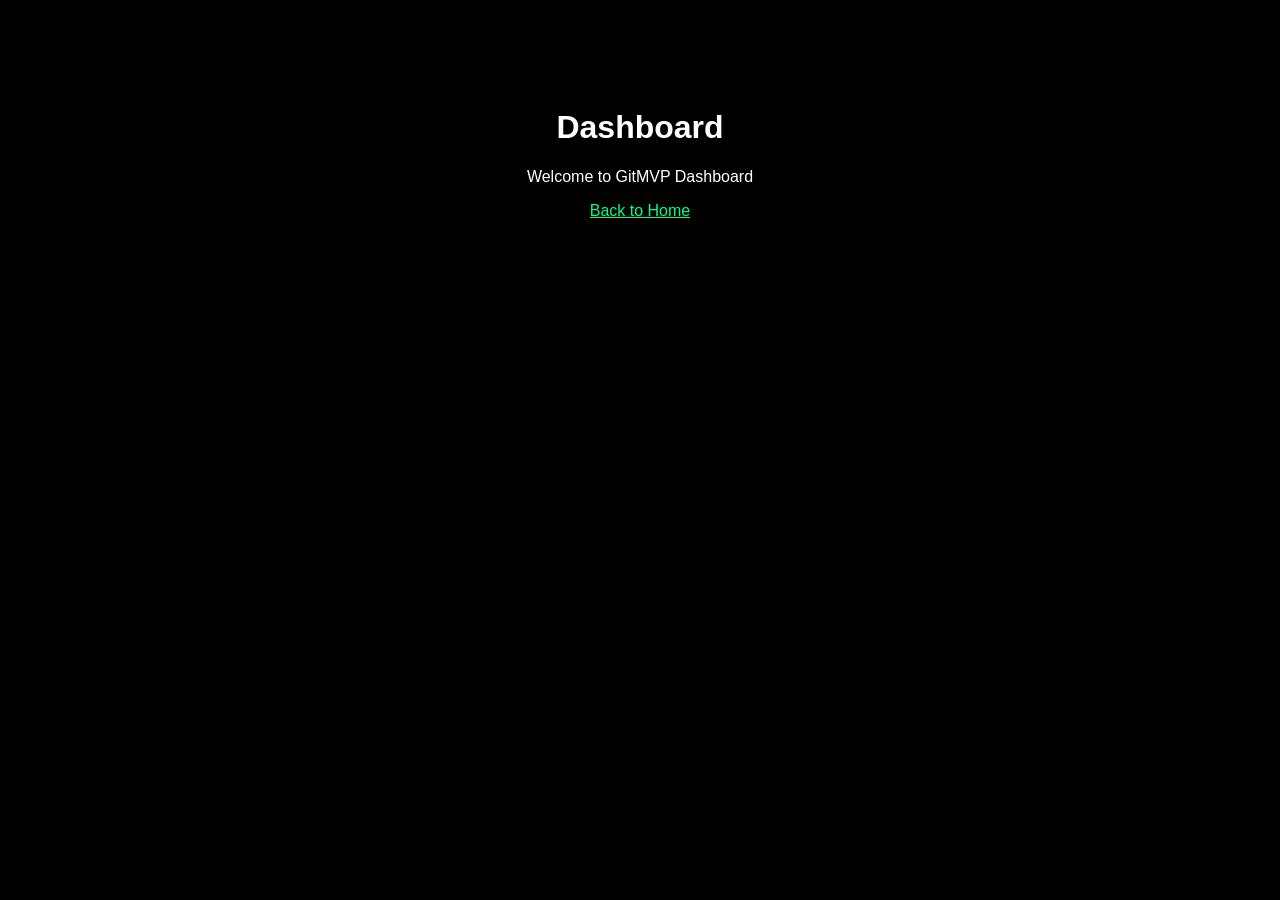
==== dashboard.html @ 1d24c6ac "Create dashboard.html" ====
<!DOCTYPE html>
<html>
<head>
  <title>GitMVP Dashboard</title>
</head>

<body style="background:black;color:white;font-family:Arial;text-align:center;padding-top:80px;">

  <h1>Dashboard</h1>

  <p>Welcome to GitMVP Dashboard</p>

  <a href="index.html" style="color:#00ff88;">Back to Home</a>

</body>
</html>
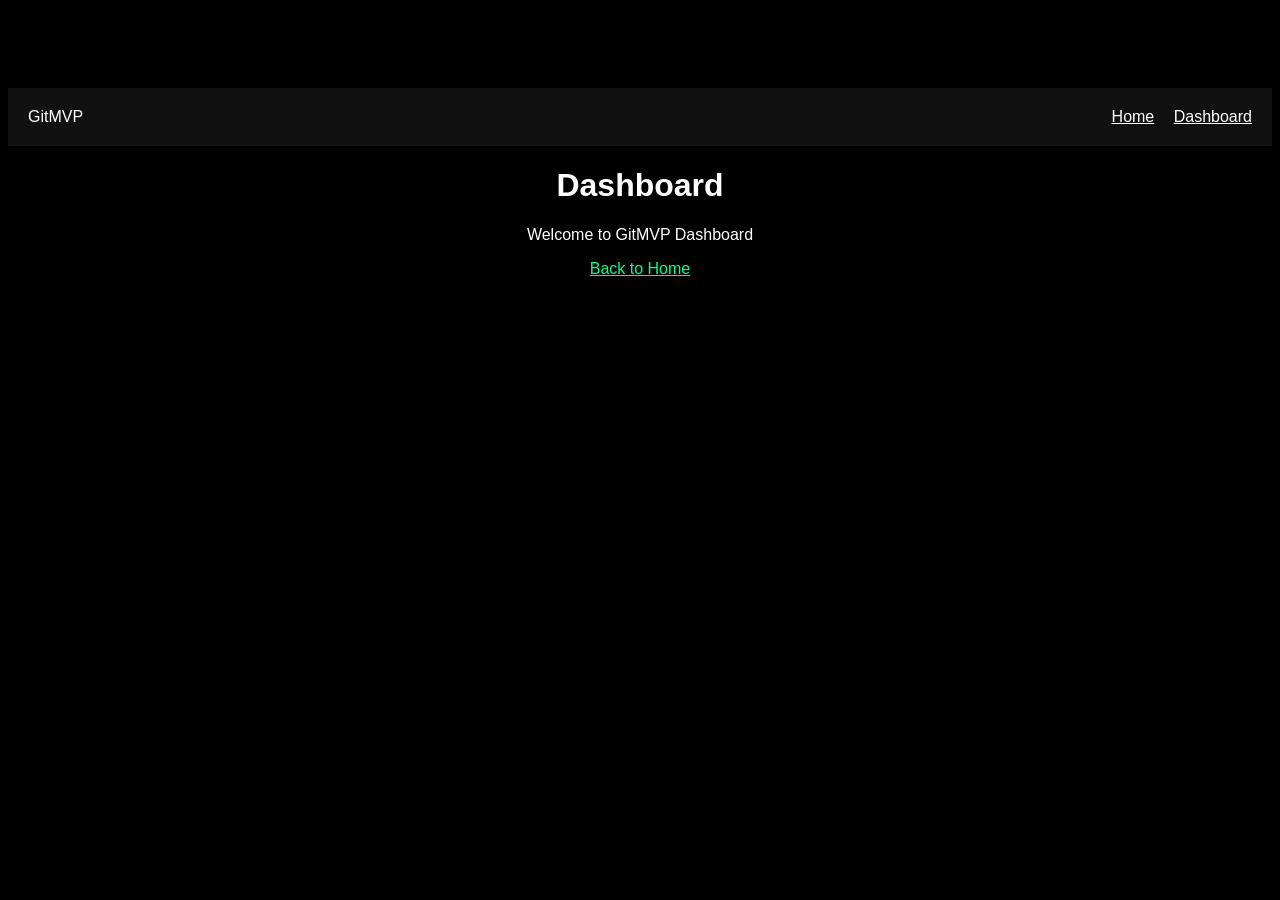
==== commit 40b1d5e4: "Update dashboard.html" ====
--- a/dashboard.html
+++ b/dashboard.html
@@ -3,7 +3,13 @@
 <head>
   <title>GitMVP Dashboard</title>
 </head>
-
+<div style="padding:20px;background:#111;display:flex;justify-content:space-between;">
+  <div>GitMVP</div>
+  <div>
+    <a href="index.html" style="color:#fff;margin-right:15px;">Home</a>
+    <a href="dashboard.html" style="color:#fff;">Dashboard</a>
+  </div>
+</div>
 <body style="background:black;color:white;font-family:Arial;text-align:center;padding-top:80px;">
 
   <h1>Dashboard</h1>
